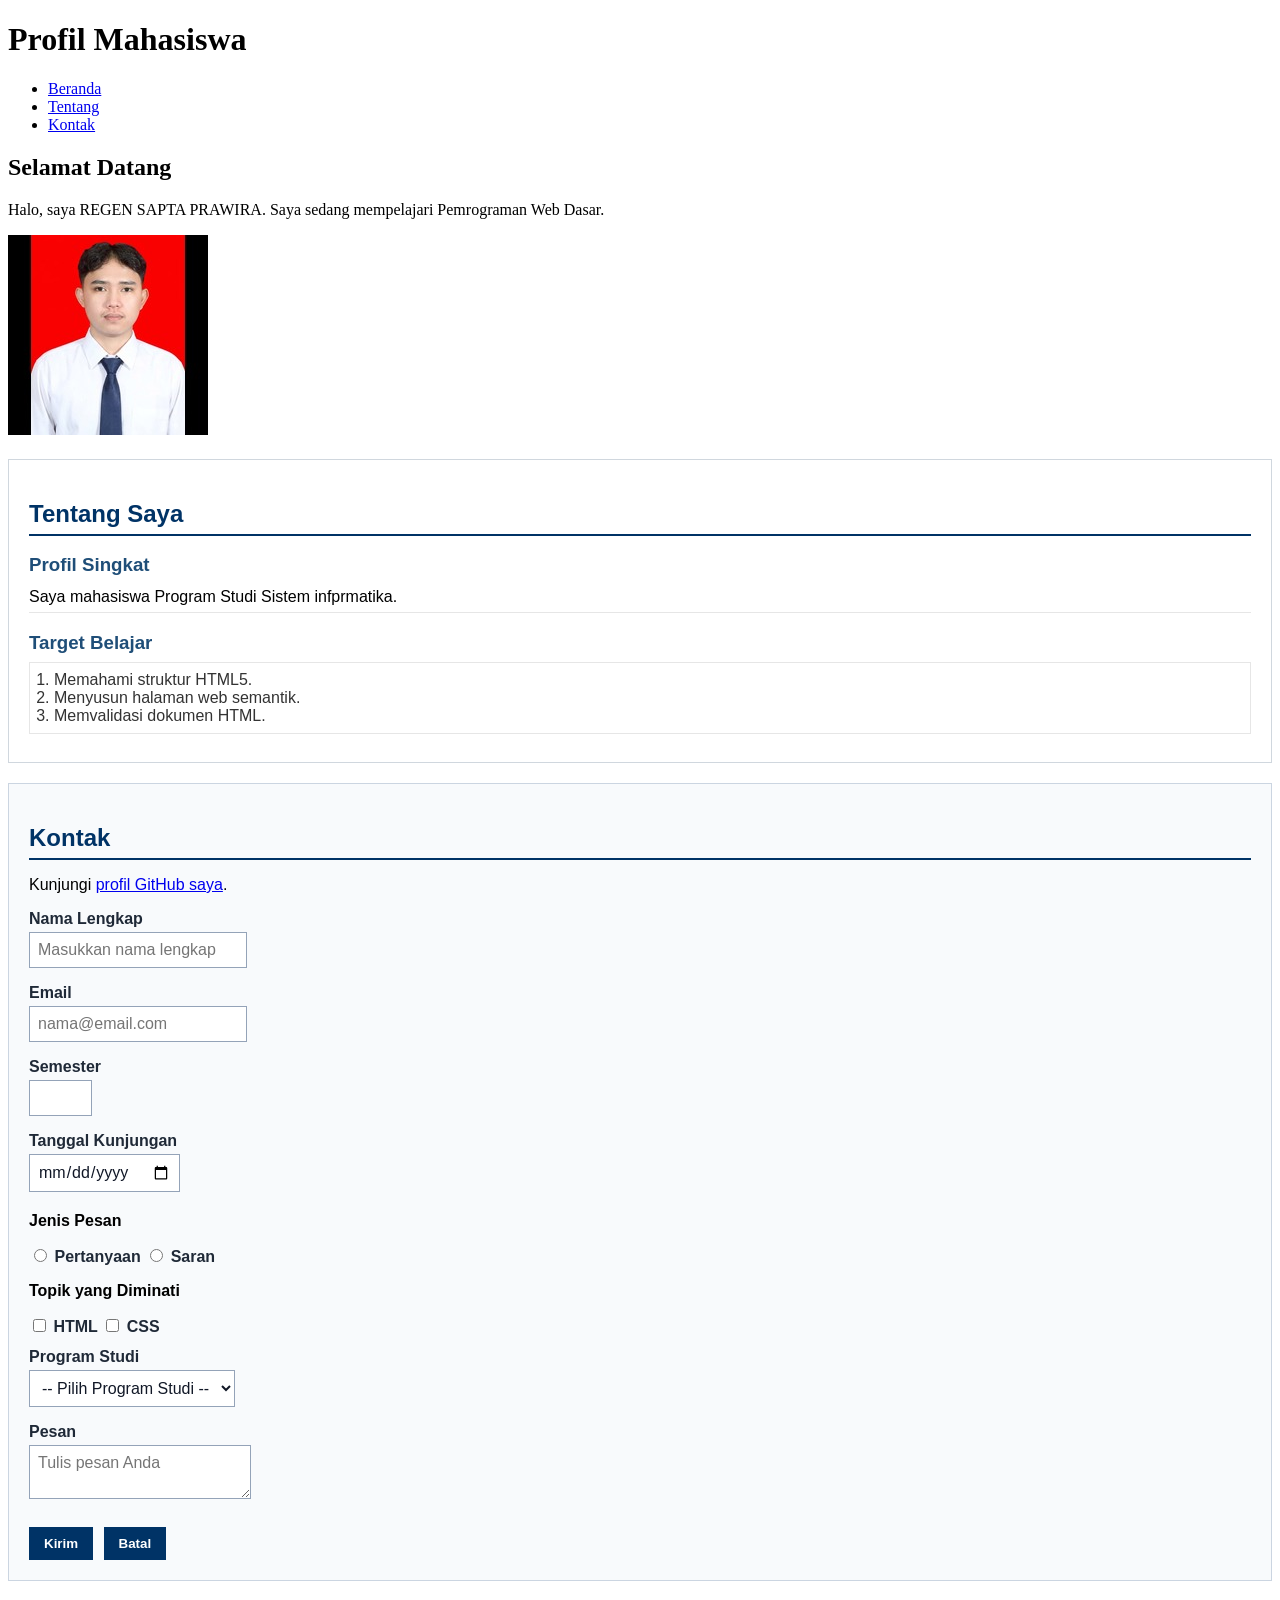
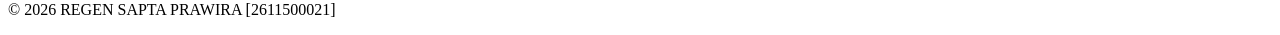
==== pertemuan-03/index.html @ 32c2ee0d "final tugas pertemuan 03" ====
<!DOCTYPE html>
<html lang="id">
<head>
    <meta charset="UTF-8">
    <meta name="viewport" content="width=device-width, initial-scale=1.0">
    <title>Profil Mahasiswa - Pertemuan 3</title>
    <style>
        #about {
            background-color: #ffffff;
            border: 1px solid #d0d7de;
            padding: 20px;
            margin: 20px 0;
            font-family: Arial, sans-serif;
        }
        #about h2 {
            color: #003366;
            border-bottom: 2px solid #003366;
            padding-bottom: 6px;
            margin-bottom: 16px;
        }
        #about h3 {
            color: #1f4e78;
            margin-bottom: 6px;
        }
        #about p {
            margin: 6px 0;
            padding: 6px 0;
            border-bottom: 1px solid #e6e6e6;
        }
        #about ol {
            color: #333333;
            margin: 8px 0;
            padding: 8px 24px;
            border: 1px solid #e6e6e6;
        }

        #contact {
            background-color: #f8fafc;
            border: 1px solid #cbd5e1;
            padding: 20px;
            margin: 20px 0;
            font-family: Arial, sans-serif;
        }
        #contact h2 {
            color: #003366;
            border-bottom: 2px solid #003366;
            padding-bottom: 6px;
            margin-bottom: 16px;
        }
        .form-group {
            margin: 12px 0;
        }
        #contact label {
            color: #1f2937;
            font-weight: bold;
        }
        .input-form {
            background-color: #ffffff;
            color: #111827;
            font-family: Arial, sans-serif;
            font-size: 16px;
            padding: 8px;
            margin: 4px 0;
            border: 1px solid #94a3b8;
        }
        #contact button {
            background-color: #003366;
            color: #ffffff;
            font-weight: bold;
            padding: 8px 14px;
            margin: 8px 6px 0 0;
            border: 1px solid #003366;
            cursor: pointer;
        }
    </style>
</head>
<body>
    <header>
        <h1>Profil Mahasiswa</h1>
        <nav>
            <ul>
                <li><a href="#home">Beranda</a></li>
                <li><a href="#about">Tentang</a></li>
                <li><a href="#contact">Kontak</a></li>
            </ul>
        </nav>
    </header>

    <main>
        <section id="home">
            <h2>Selamat Datang</h2>
            <p>Halo, saya REGEN SAPTA PRAWIRA. Saya sedang mempelajari Pemrograman Web Dasar.</p>
            <img src="img/foto-profil.jpg" alt="Foto profil REGEN SAPTA PRAWIRA">
        </section>

        <section id="about">
            <h2>Tentang Saya</h2>
            <article>
                <h3>Profil Singkat</h3>
                <p>Saya mahasiswa Program Studi Sistem infprmatika.</p>
                <h3>Target Belajar</h3>
                <ol>
                    <li>Memahami struktur HTML5.</li>
                    <li>Menyusun halaman web semantik.</li>
                    <li>Memvalidasi dokumen HTML.</li>
                </ol>
            </article>
        </section>

        <section id="contact">
            <h2>Kontak</h2>
            <p>Kunjungi <a href="https://github.com/REGCEL-11">profil GitHub saya</a>.</p>
            
            <form action="index.html" method="get">
                <div class="form-group">
                    <label for="nama">Nama Lengkap</label><br>
                    <input class="input-form" type="text" id="nama" name="nama" placeholder="Masukkan nama lengkap" minlength="3" maxlength="50" required>
                </div>

                <div class="form-group">
                    <label for="email">Email</label><br>
                    <input class="input-form" type="email" id="email" name="email" placeholder="nama@email.com" required>
                </div>

                <div class="form-group">
                    <label for="semester">Semester</label><br>
                    <input class="input-form" type="number" id="semester" name="semester" min="1" max="14" required>
                </div>

                <div class="form-group">
                    <label for="tanggal">Tanggal Kunjungan</label><br>
                    <input class="input-form" type="date" id="tanggal" name="tanggal" required>
                </div>

                <div class="form-group">
                    <p><strong>Jenis Pesan</strong></p>
                    <input type="radio" id="pertanyaan" name="jenis_pesan" value="pertanyaan" required>
                    <label for="pertanyaan">Pertanyaan</label>
                    <input type="radio" id="saran" name="jenis_pesan" value="saran">
                    <label for="saran">Saran</label>
                </div>

                <div class="form-group">
                    <p><strong>Topik yang Diminati</strong></p>
                    <input type="checkbox" id="minat-html" name="minat" value="HTML">
                    <label for="minat-html">HTML</label>
                    <input type="checkbox" id="minat-css" name="minat" value="CSS">
                    <label for="minat-css">CSS</label>
                </div>

                <div class="form-group">
                    <label for="prodi">Program Studi</label><br>
                    <select class="input-form" id="prodi" name="prodi" required>
                        <option value="">-- Pilih Program Studi --</option>
                        <option value="SI">Sistem Informasi</option>
                        <option value="BD">Bisnis Digital</option>
                        <option value="TI">Teknik Informatika</option>
                    </select>
                </div>

                <div class="form-group">
                    <label for="pesan">Pesan</label><br>
                    <textarea class="input-form" id="pesan" name="pesan" maxlength="300" placeholder="Tulis pesan Anda" required></textarea>
                </div>

                <button type="submit">Kirim</button>
                <button type="reset">Batal</button>
            </form>
        </section>
    </main>

    <footer>
        <p>&copy; 2026 REGEN SAPTA PRAWIRA [2611500021]</p>
    </footer>
</body>
</html>
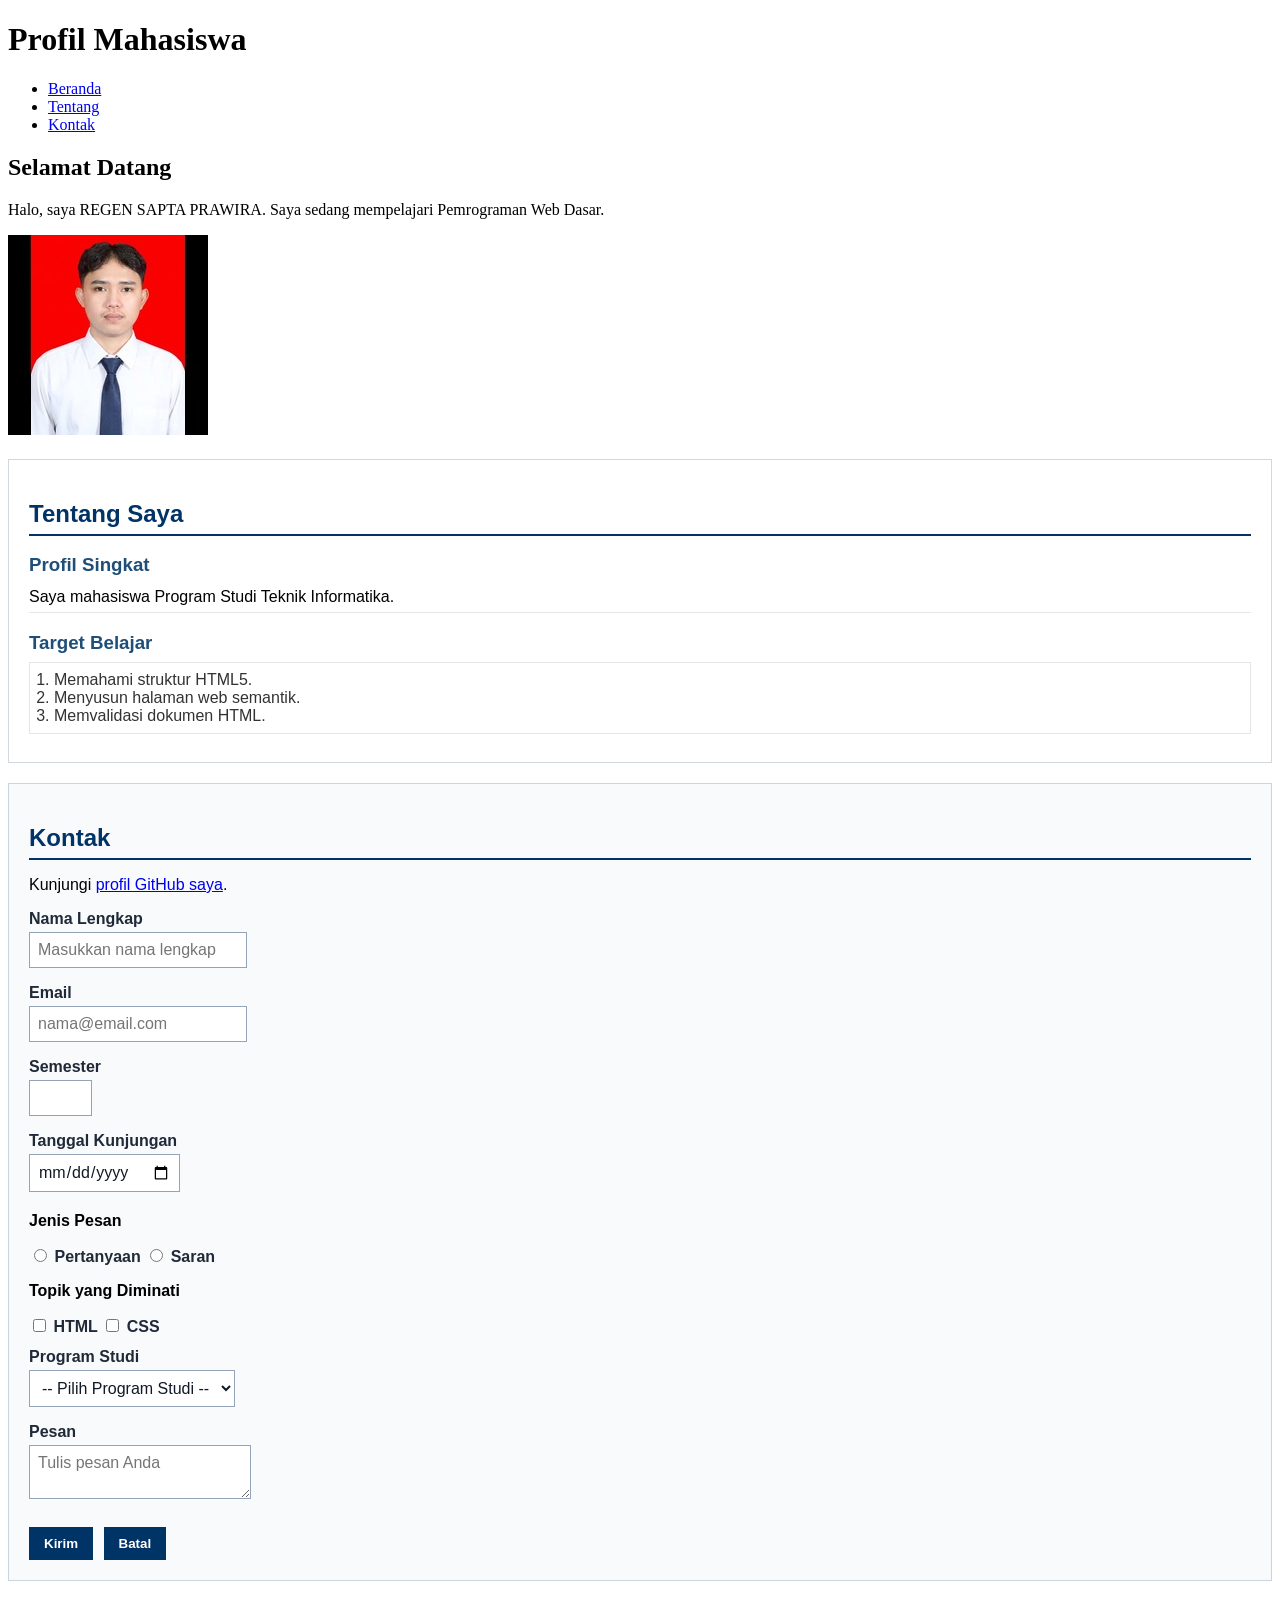
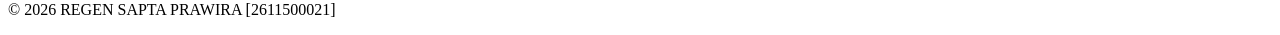
==== commit 1ae64597: "Update index.html" ====
--- a/pertemuan-03/index.html
+++ b/pertemuan-03/index.html
@@ -97,7 +97,7 @@
             <h2>Tentang Saya</h2>
             <article>
                 <h3>Profil Singkat</h3>
-                <p>Saya mahasiswa Program Studi Sistem infprmatika.</p>
+                <p>Saya mahasiswa Program Studi Teknik Informatika.</p>
                 <h3>Target Belajar</h3>
                 <ol>
                     <li>Memahami struktur HTML5.</li>
